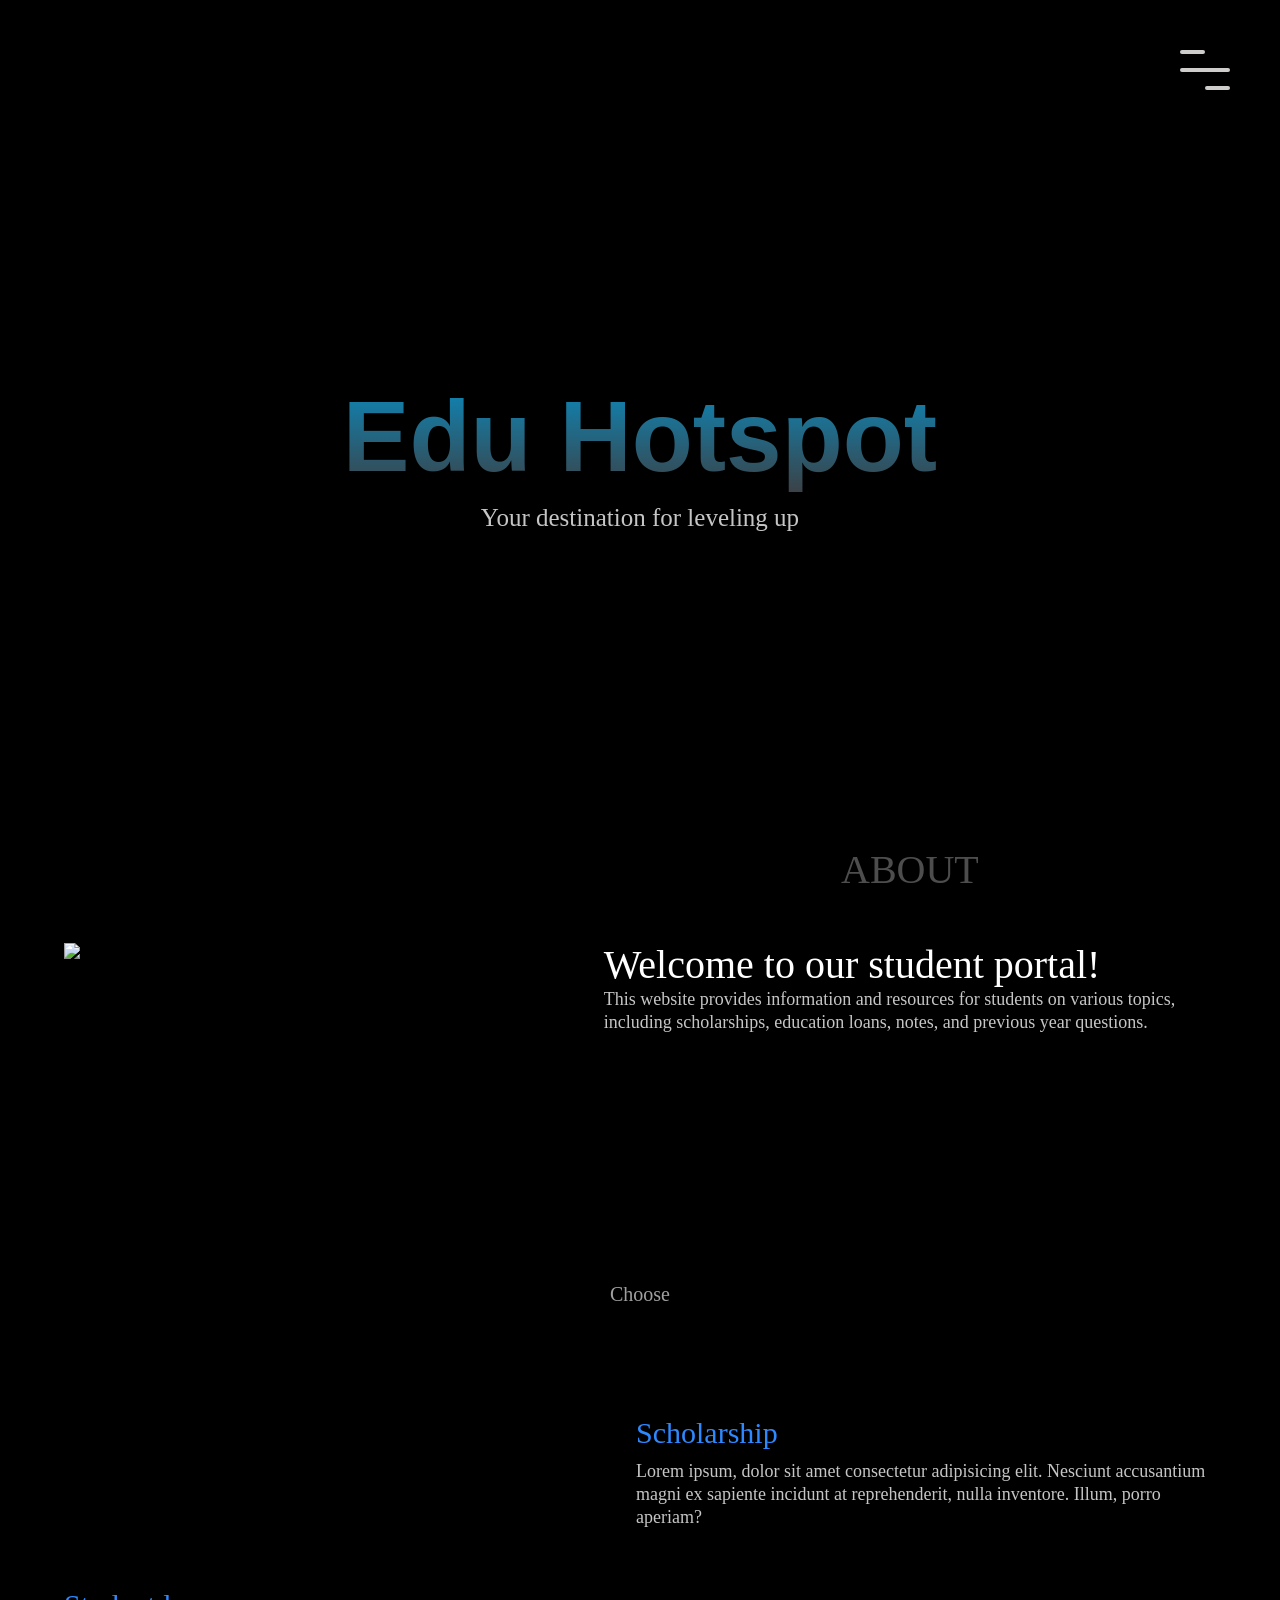
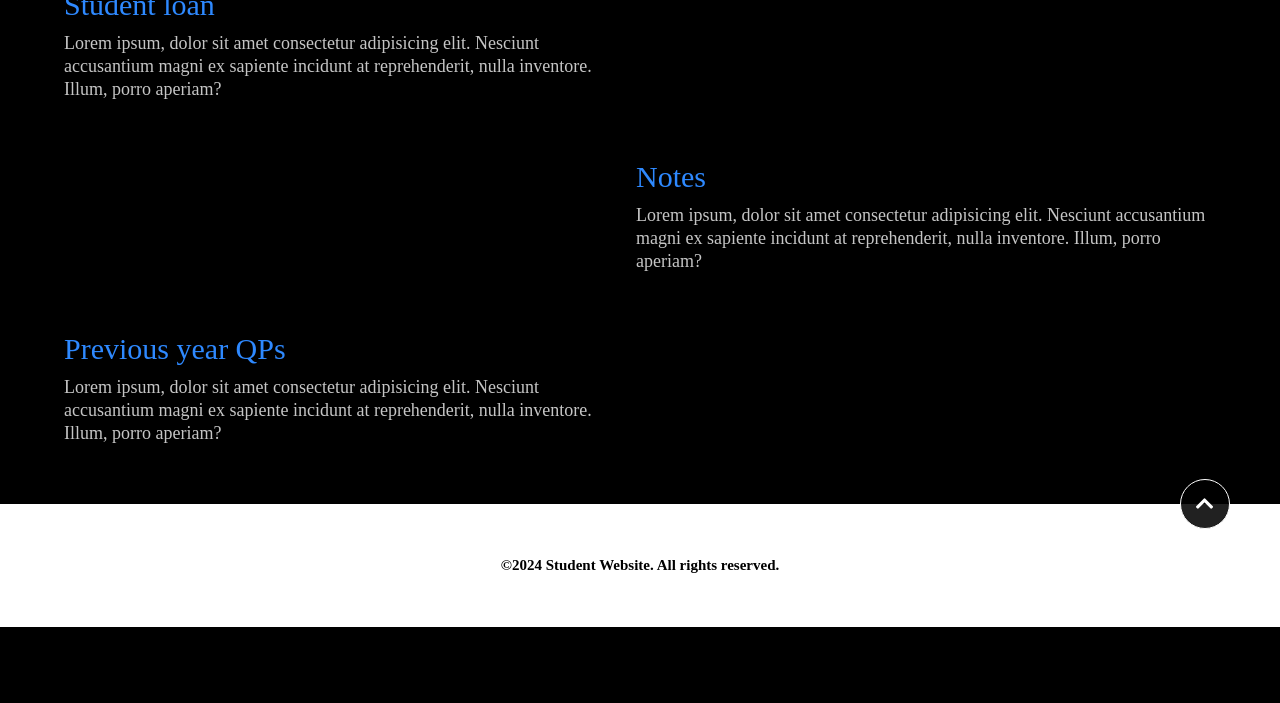
==== index.html @ d79ca54a "Add files via upload" ====
<!DOCTYPE html>
<html lang="en">

<head><script type="text/javascript" src="/___vscode_livepreview_injected_script"></script>
    <meta charset="UTF-8">
    <meta name="viewport" content="width=device-width, initial-scale=1">
    <title>EduHotspot</title>
    <link rel="stylesheet" href="https://unpkg.com/aos@next/dist/aos.css" />
    <link rel="stylesheet" href="https://use.fontawesome.com/releases/v5.7.2/css/all.css"
        integrity="sha384-fnmOCqbTlWIlj8LyTjo7mOUStjsKC4pOpQbqyi7RrhN7udi9RwhKkMHpvLbHG9Sr" crossorigin="anonymous">
    <link rel="stylesheet" href="main.css">
    <link rel='icon' href='favicon.ico' type='image/x-icon'/>
    <link href="//db.onlinewebfonts.com/c/bd317adf74e5e7e564eb61ce9926cc6d?family=Gotham" rel="stylesheet" type="text/css"/>
    <link href="//db.onlinewebfonts.com/c/9a2bc11be56851dde98c1b49302cc21a?family=Gotham+Medium" rel="stylesheet" type="text/css"/>
    <link href="//db.onlinewebfonts.com/c/0923ee644c97a87d70269aa80a6f1e79?family=The+Historia+Demo" rel="stylesheet" type="text/css"/>
    <meta name="google-site-verification" content="9P7lBLkCpxEcZAig0uq5LQzN-YUIhlLA37V1Gj3avcg" />
</head>

<body>
    <header>
        <div class="left-circ" >
                <img src="images/Group 1953.svg" alt="" >
            </div>
            <div class="circle-img" >
                <img src="images/Group 1951.svg" alt="" >
            </div>
        <div class="menu-toggler">
            <div class="bar half start"></div>
            <div class="bar"></div>
            <div class="bar half end"></div>
        </div>
        <nav class="top-nav">
            <ul class="nav-list">
                <li>
                    <a href="index.html" class="nav-link">Home</a>

                </li>
                <li>
                    <a href="#about" class="nav-link">About</a>

                </li>
                <li>
                    <a href="scholarship.html" class="nav-link">Scholarship</a>

                </li>
                <li>
                    <a href="#portfolio" class="nav-link">Notes</a>

                </li>
                <li>
                    <a href="#experience" class="nav-link">Question Papers</a>
                </li>
                <li>
                    <a href="#experience" class="nav-link">Question Papers</a>
                </li>
                <li>
                    <a href="#experience" class="nav-link">Question Papers</a>
                </li>
                <li>
                    <a href="#experience" class="nav-link">Question Papers</a>
                </li>
               
            </ul>
        </nav>
        <div class="landing-text">
           
           
            <h1>Edu Hotspot</h1>
            <h6>Your destination for leveling up</h6>
            <div class="scrolldown">
                <span></span>
                <span></span>
                <span></span>
            </div>
        </div>
        
    </header>

    <section class="about" id="about">
        <div class="container">
            <div class="profile-img" >
                <img src="images\EduHotspotLogo.jpg"  data-aos="fade-up" data-aos-delay="300ms">
                
            </div>
            <div class="skills-img" >
                <img src="images/blackball.svg" alt="" >
            </div>
            
            <div class="about-details" data-aos="fade-up" data-aos-delay="300ms" >
                <div class="about-heading">
                    <h1>About</h1>
                    
                </div>
                <br>
                <h1>Welcome to our student portal!</h1>
        <p>This website provides information and resources for students on various topics, including scholarships, education loans, notes, and previous year questions.</p>     
            </div>
            
        </div>
    </section>

    <section class="services" id="services" >
        
        
    </section>

    <section class="portfolio" id="portfolio">
        <div class="container">
            <div class="section-heading">
                <h6>Choose</h6>
            </div>
            <div class="portfolio-item" data-aos="fade-in" data-aos-duration="300ms">
                <div class="portfolio-img has-margin-right">
                    <img src="images/portitem2.png" alt="">
                </div>
                <div class="portfolio-description">
                    <a href="scholarship.html"><h1>Scholarship</h1></a>
                    <p>
                        Lorem ipsum, dolor sit amet consectetur adipisicing elit. Nesciunt accusantium magni ex sapiente incidunt at reprehenderit, nulla inventore. Illum, porro aperiam? 
                        </p>
                </div>
            </div>
            <div class="portfolio-item" data-aos="fade-in" data-aos-duration="300ms">
                <div class="portfolio-description has-margin-right">
                    <a href="student loan.html"><h1>Student loan</h1></a>
                    <p>
                        Lorem ipsum, dolor sit amet consectetur adipisicing elit. Nesciunt accusantium magni ex sapiente incidunt at reprehenderit, nulla inventore. Illum, porro aperiam?
                    </p>
                </div>
                <div class="portfolio-img has-margin-left">
                    <img src="images/portitem1.png" alt="">
                </div>
            </div>
            <div class="portfolio-item" data-aos="fade-in" data-aos-duration="300ms">
                <div class="portfolio-img has-margin-right">
                    <img src="images/portitem3.png" alt=""> 
                </div>
                <div class="portfolio-description">
                    <a href="notes.html"><h1>Notes</h1></a>
                    <p>
                        Lorem ipsum, dolor sit amet consectetur adipisicing elit. Nesciunt accusantium magni ex sapiente incidunt at reprehenderit, nulla inventore. Illum, porro aperiam?
                    </p>

                </div>
            </div>
            <div class="experience-img" >
                <img src="images/Group 1949.svg" alt="" >
            </div>
            <div class="portfolio-item" data-aos="fade-in" data-aos-duration="300ms">
                <div class="portfolio-description has-margin-right">
                    <a href="pyqs.html"><h1>Previous year QPs</h1></a>
                    <p>
                        Lorem ipsum, dolor sit amet consectetur adipisicing elit. Nesciunt accusantium magni ex sapiente incidunt at reprehenderit, nulla inventore. Illum, porro aperiam?
                    </p>
                </div>
                <div class="portfolio-img has-margin-left">
                    <a href="pyqs.html"><img src="images/portitem1.png" alt=""></a>
                </div>
            </div>
            
            
        </div>
    </section>

   
    <footer class="copyright">
        <div class="up" id="up">
            <i class="fas fa-chevron-up"></i>
        </div>
        <p>&copy;2024 Student Website. All rights reserved.</p>
    </footer>
    <script src="https://ajax.googleapis.com/ajax/libs/jquery/3.3.1/jquery.min.js"></script>
    
    <script src="https://unpkg.com/aos@next/dist/aos.js"></script>
    <script src="main.js"></script>
</body>
</html>
---- main.css ----
@import url(//db.onlinewebfonts.com/c/0923ee644c97a87d70269aa80a6f1e79?family=The+Historia+Demo); 
@font-face {font-family: "The Historia Demo"; src: url("//db.onlinewebfonts.com/t/0923ee644c97a87d70269aa80a6f1e79.eot"); src: url("//db.onlinewebfonts.com/t/0923ee644c97a87d70269aa80a6f1e79.eot?#iefix") format("embedded-opentype"), url("//db.onlinewebfonts.com/t/0923ee644c97a87d70269aa80a6f1e79.woff2") format("woff2"), url("//db.onlinewebfonts.com/t/0923ee644c97a87d70269aa80a6f1e79.woff") format("woff"), url("//db.onlinewebfonts.com/t/0923ee644c97a87d70269aa80a6f1e79.ttf") format("truetype"), url("//db.onlinewebfonts.com/t/0923ee644c97a87d70269aa80a6f1e79.svg#The Historia Demo") format("svg"); }

@import url(//db.onlinewebfonts.com/c/9a2bc11be56851dde98c1b49302cc21a?family=Gotham+Medium);
@font-face {font-family: "Gotham Medium"; src: url("//db.onlinewebfonts.com/t/9a2bc11be56851dde98c1b49302cc21a.eot"); src: url("//db.onlinewebfonts.com/t/9a2bc11be56851dde98c1b49302cc21a.eot?#iefix") format("embedded-opentype"), url("//db.onlinewebfonts.com/t/9a2bc11be56851dde98c1b49302cc21a.woff2") format("woff2"), url("//db.onlinewebfonts.com/t/9a2bc11be56851dde98c1b49302cc21a.woff") format("woff"), url("//db.onlinewebfonts.com/t/9a2bc11be56851dde98c1b49302cc21a.ttf") format("truetype"), url("//db.onlinewebfonts.com/t/9a2bc11be56851dde98c1b49302cc21a.svg#Gotham Medium") format("svg"); }/*Start global*/


*{
    margin: 0;
    padding: 0;
    box-sizing: border-box;
    
}

html{
    font-size: 10px;
    font-family: 'Gotham Medium';
    color: #c5c5c5;
}

body{
    width: 100%;
    height: 100%;
    background: black no-repeat center fixed;
    background-size: cover;
}

section{
    padding: 6rem 0;
}

a{
    text-decoration: none;
    color:#2e89ff;
}

address { 
    display: block;
    font-style: normal;
    font-size: 1.8rem;
  } 

p{
    font-family: 'Gotham Medium';
    line-height: .6cm;
    font-size: 1.8rem;
    font-weight: 200;
}

img{
    width: 100%;
}


/*End global*/

/*Start reusable*/
.container{
    width: 90%;
    max-width: 120rem;
    height: 100%;
    margin: 0 auto;
    position: relative;
}

.section-heading{
    text-align: center;
    margin-bottom: 10rem;
}

.section-heading h1{
    font-size: rem;
    color: rgb(255, 255, 255);    
    font-weight: 400;
    position: relative;
    margin-bottom: 1.5rem
}

.section-heading h1::before,
.section-heading h1::after{
  content: '';
  position: absolute;
  bottom: -.8rem;
  left: 50%;
  transform: translateX(-50%);
  background-color: rgba(255, 255, 255, 0.842);
}

.section-heading h1::before{
  width: 10rem;
  height: 3px;
  border-radius: .8rem;
  }

.section-heading h1::after{
    width: 1.5rem;
    height: 1.5rem;
    border-radius: 100%;
    bottom: -1.3rem;
    }
  

.section-heading h6{
    margin-top: 1rem;
    font-size: 2rem;
    font-weight: 300;
    color: rgb(160, 160, 160);
    }

.has-margin-right{
    margin-right: 5rem;
}
.has-margin-left{
    margin-left: 5rem;
}
/*End reusable*/

/*Start header*/
header{
    width: 100%;
    height: 90vh;
}

.top-nav{
    width: 100%;
    height: 100vh;
    position: fixed;
    top: -100vh;
    z-index: 50;
    background-color: #1e1e35e8;
    border-bottom-right-radius: 100%;
    border-bottom-left-radius: 100%;
    transition: all 650ms cubic-bezier(1,0,0,1);
}

.nav-list{
    list-style: none;
    width: 100%;
    height: 100%;
    display: flex;
    justify-content: center;
    align-items: center;
}

li{
    margin: 0 2rem;
}


.nav-link{
    font-family: 'The Historia Demo' ;   
    font-size: 5rem;
    padding: 1rem;
    color: #eee;
    text-decoration: none;
}

.nav-link:hover,
.nav-link:focus{
    background: linear-gradient(#f0c800ce,#ff5a3dcb);
    -webkit-background-clip: text;
    -webkit-text-fill-color: transparent;
}

.top-nav.open{
    top: 0;
    border-radius: initial;
}
#about > div > div.about-details.aos-init.aos-animate > h1{
    font-size: 70px;
}

.menu-toggler{
    position: absolute;
    top: 5rem;
    right: 5rem;
    width: 5rem;
    height: 4rem;
    display: flex;
    flex-direction: column;
    justify-content: space-between;
    cursor: pointer;
    z-index: 1500;
    transition: transform 850ms ease-out;
}

.menu-toggler.open{
    transform: rotate(-45deg);
}

.bar{
    background: rgb(207, 204, 204);
    width: 100%;
    height: 4px;
    border-radius: .8rem;
}

.bar.half{
    width: 50%;
}

.bar.start{
    transform-origin: right;
    transition: transform 650ms cubic-bezier(.54,-.81,.57,.57);
}

.open .bar.start{
    transform: rotate(-450deg) translateX(.8rem);
}
.bar.end{
    align-self: flex-end;
    transform-origin: left;
    transition: transform 650ms cubic-bezier(.54,-.81,.57,.57);
}
.open .bar.end{
    transform: rotate(-450deg) translateX(-.8rem);
}
.landing-text{
    position: absolute;
    top: 50%;
    left: 50%;
    transform: translate(-50%, -50%);
    width: 100%;
    text-align: center;
    z-index: 1;

}

.landing-text h1{
    font-size: 100px;
    font-family:sans-serif;
    background: linear-gradient(#08b3f7ce,#504a4acb);
    -webkit-background-clip: text;
    -webkit-text-fill-color: transparent;
    padding: 1rem;
    user-select: none;
}

.landing-text h6{
    font-size: 2.5rem;
    font-weight: 300;
}

.left-circ{
    position: relative;
    height: 75%;
    width: 17%;
    top: 10%;
    animation:move2 4s infinite;
    animation-delay: 0s;
}
.circle-img{
    position: absolute;
    width: 18%;
    height: 11%;
    right: 0%;
    top: 30%;
    animation:move 4s infinite;
    animation-direction: initial;

}

.landing-text .scrolldown{
    position: absolute;
    bottom: -20rem;
    left: 50%;
    width: 40px;
    height: 40px;
    background-color: rgba(255, 255, 255, 0);
    transform: translateY(-80px) translateX(-50%)
    rotate(45deg);
}

 .scrolldown span{
    position: absolute;
    top: 0;
    left: 0;
    display: block;
    width: 100%;
    height: 100%;
    border-bottom: 2px solid #fff ;
    border-right: 2px solid #fff ;
    animation: animate 1.5s linear infinite;
    opacity: 0;
}

.scrolldown span:nth-child(1){
    transform: translate(-15px, -15px);
    animation-delay: -0.4s;
}
.scrolldown span:nth-child(2){
    transform: translate(0, 0);
    animation-delay: -0.2s;
    
}
.scrolldown span:nth-child(3){
    transform: translate(15px,15px);
    animation-delay: 0s;
}

@keyframes animate{
    0%{
        top: -5px;
        left: -5px;
        opacity: 0;
    }
    25%{
        top: 0px;
        left: 0px;
        opacity: 1;
    }
    50%, 100%{
        top: 5px;
        left: 5px;
        opacity: 0;
    }
}
/*End header*/

/*Start about*/
.about .container{
    display: flex;
    align-items: center;
    justify-content: center;
}

.about-heading{
    text-align: center;
    text-transform: uppercase;
    line-height: 0;
    margin-bottom: 6rem;
}
.about-heading h1{
    font-size: 10rem;
    opacity: .3;
    font-weight: 500;
}

.about-heading h6{
    font-size: 2rem;
    font-weight: 400;
}
.container{
    position: relative;
}

.about-details h1{
    font-size: 4rem;
    font-weight: 400;
    color: white;
}

.about-details a:hover{
    color: #0059ff;
}

.profile-img{
    flex: .8;
    margin-right: 5rem;
}

.about-details{
    flex: 1;
}

.social-media{
    margin-top: 5rem;
}

.social-media i{
    font-size: 5rem;
    transition: color 650ms;
}

.fa-medium:hover{
    color: #ffffff;
}

.fa-github-square:hover{
    color: #ffffff;
}

.fa-linkedin:hover{
    color: #ffffff ;
}


.fa-twitter-square:hover{
    color: #ffffff ;
}

.fa-behance-square:hover{
    color: #ffffff ;
}

.skills-img{
    position: absolute;
    width: 25%;
    height: 15%;
    top: 100%;
    right: 0%;
    animation:move2 4s infinite;
}


/*End about*/

/*Start services*/
.services-img{
    position: absolute;
    left:-10%;
    top: 70rem;
    height: 10%;
    width: 15%;
    animation:move2 4s infinite;
}

.my-skills{
    border-top: 4px solid #ff5a3d;   
    position: relative;
    margin-top: 15rem;
    display: grid;
    grid-template-columns: repeat(auto-fit, minmax(15rem,1fr));
    grid-gap: 3rem;
    text-align: left;
}
.skill{
    display: flex;
    flex-direction: column;
    justify-content: left;
    align-items: left;
}

.skill h3{
    text-align: left;
    color: #ffee00;
    letter-spacing: 2px;
    font-size: large;
    margin: 2rem -2px 2rem 0;

}
.skill h1{
    text-align: left;
    letter-spacing: 2px;
    margin: 2rem -2px 2rem 0;
}

.my-skills .skill{
    border-right: none;
    margin-right:  1rem;
    padding-right: 1rem;
    position: relative;
}


.my-skills .skill:last-of-type{
    padding-bottom: 0;
    margin-bottom: 0;
    border: none;
}


.my-skills .skill::before,
.my-skills .skill::after{
    position: absolute;
    display: grid;
    left: 0%;
    transform: translateX(-50%);
}

.my-skills .skill::before{
    content: attr(data-date);
    top: -5rem;
    text-align-last: auto;
    text-align: right;
    font-size: 1.5rem;
    color: white;
    margin-left: 5rem;
}

.my-skills .skill::after{
    top: -1rem;
    content: '';
    box-shadow: 0 0 0 4px #ff5a3d;
    border-radius: 100%;
    height: 1.5rem;
    width: 1.5rem; 
    background-color: #ffe838;
}

.my-skills a{
    color:#ff961e;
    font-size: 1.5rem;
    text-decoration: underline;
}
.my-skills a:hover{
color:#c26700;
}
/*End services*/

/*Start portfolio*/
.portfolio-item{
    display: flex;
    align-items: center;
    justify-content: center;
    margin-bottom: 5rem;
}
.portfolio-item:last-child{
    margin-bottom: 0;
}

.portfolio-img{
    flex: .9;
}

.portfolio-description{
    flex: 1;
    font-size: 4rem;
}

.portfolio-description h1{
    font-size: 3rem;
    margin: 1rem 0;
    font-weight: 400;
}
.portfolio-description h6{
    font-size: 1.5rem;
    text-transform: uppercase;
    font-weight: 350;
    opacity: .6;
    margin-bottom: 0rem;
    
}

.portfolio-description .cta{
    display: inline-block;
    margin-top: 2.5rem;
    font-size: 1.5rem;
    text-transform: uppercase;
    color: #2e89ff;
}

.portfolio-description .cta:hover{
    color: #0059ff;
}


/*End services*/

/*Start timeline*/
.timeline ul{
    border-left: 4px solid #ffe838;
    border-radius: .8rem;
    background-color: rgba(29, 29, 29, 0.616);
    margin: 0 auto;
    position: relative;
    padding: 5rem;
    list-style: none;
    text-align: left;
    width: 70%;

}

.timeline h1{
    
    letter-spacing: 1px;
    text-transform: uppercase;
    font-weight: 400;
    margin-bottom: 1rem;
    color: #ffffff;
    
}

.timeline .date{
    border-bottom: 1px solid rgba(255, 255, 255, 0.281);
    margin-bottom:  1rem;
    padding-bottom: 1rem;
    position: relative;
}

.timeline .date:last-of-type{
    padding-bottom: 0;
    margin-bottom: 0;
    border: none;
}

.timeline .date::before,
.timeline .date::after{
    position: absolute;
    display: block;
    top: 50%;
    transform: translateY(-50%);
    
}
.timeline a{
    text-decoration: underline;
    color:#ffae17;
    font-size: 1.5rem;
     
}

.timeline a:hover{
    color: #cf8906;
}

.timeline .date::before{
    content: attr(data-date);
    left: -25rem;
    text-align: right;
    min-width: 12rem;
    font-size: 1.5rem;
    color: white;
    width: 8rem;  
    text-align: center;
}

.timeline .date::after{
    content: '';
    box-shadow: 0 0 0 4px #ffe838;
    border-radius: 100%;
    left: -8rem;
    height: 1.5rem;
    width: 1.5rem;
    background-color: #313534;
}
.experience-img{
    position: absolute;
    height: 50%;
    width: 20%;
    right: 0%;
    animation:move 4s infinite;
}

.contact-img{
    position: relative;
    left: -10%;
    width: 15%;
    height: 15%;
    animation:move2 4s infinite;

}


/*End timeline*/

/*Start contact*/
/*End contact*/

/*Start footer*/
.copyright{
    width: 100%;
    text-align: center;
    vertical-align: middle;
    background-color: #ffffff;
    padding: 5rem 0;
    position: relative;
}

.up{
    position: absolute;
    width: 5rem;
    height: 5rem;
    border: 1px white solid;
    background-color: #000000de;
    top: -2.5rem;
    right: 5rem;
    border-radius: 100%;
    display: flex;
    animation: pulse 2s infinite;
    cursor: pointer;
    }


.up i{
    color: #ffffff;
    font-size: 2rem;
    margin: auto;
   
} 

.copyright p{
    font-size: 1.5rem;
    color: black;
    font-weight: 600;
    font-family: 'Gotham Medium';
    
}

/*End footer*/

/*Start animations*/
@keyframes move{
    0% {
		transform: scale(0.95);
		box-shadow: 0 0 0 0 rgba(0, 0, 0, 0.7);
	}

	70% {
		transform: scale(1);
		box-shadow: 0 0 0 10px rgba(0, 0, 0, 0);
	}

	100% {
		transform: scale(0.95);
		box-shadow: 0 0 0 0 rgba(0, 0, 0, 0);
	}
  
}
@keyframes move1{
    0% {
		transform: scale(1.05);
		box-shadow: 0 0 0 0 rgba(0, 0, 0, 0.7);
	}

	70% {
		transform: scale(1);
		box-shadow: 10 0 0 0px rgba(0, 0, 0, 0);
	}

	100% {
		transform: scale(1.05);
		box-shadow: 0 0 0 0 rgba(0, 0, 0, 0);
	}
  
}
@keyframes move2{
    100% {
		transform: scale(1.15);
		box-shadow: 0 0 0 0 rgba(0, 0, 0, 0);
	}

	70% {
		transform: scale(1);
		box-shadow: 10 0 0 0px rgba(0, 0, 0, 0);
	}

	0% {
		transform: scale(1.15);
		box-shadow: 0 0 0 0 rgba(0, 0, 0, 0.7);
	}
  
}
@keyframes pulse{
    0%{
        box-shadow: 0 0 0 0 rgba(253,87,191,.99);
    }
    70%{
        box-shadow: 0 0 0 0 rgba(253,87,191,0);
    }
    100%{
        box-shadow: 0 0 0 0 rgba(253,87,191,0);
    }
}


/*End animations*/

/*Start media queries*/
@media screen and (max-width: 768px){
    body{
        width: 100%;
        height: 100%;
        background: black no-repeat center fixed;
        background-size: cover;
    }
    p{
        font-size: small;
    }
    .section-heading h1::after{
        width: 1.3rem;
        height: 1.3rem;
        border-radius: 100%;
         
        }

    .landing-text h1{
        font-size: 15rem;

    }
    .landing-text h6{
        font-size: 1.7rem;
    }
    .nav-list{
        flex-direction: column;
    }

    li{
        margin: 2rem 0;

    }
    .nav-link{
        font-size: 4.5rem;
    }

    .circle-img{
        width: 25%;
        height: 40%;
        top: 50rem;
    }

    .profile-img{
        flex: 1;
    }

    .about-heading h1{
        font-size: 8rem;
    }

    .section-heading h1{
        font-size: 3rem;

    }
    .about-details h3{
        font-size: 2rem;
        font-weight: 400;
        color: white;
    }
   
    .about-details .nav-list{
        flex-direction:  initial;

    }

    .about-details li{
        margin: 0 2rem;
    }

    .skills-img{
        top: 50rem;
    }

    .services-img{
        top: 100rem;
     
    }
    .my-skills{
        border-top: 4px solid #ff5a3d;   
        position: relative;
        margin-top: 10rem;
        display: grid;
        margin-left: 3rem;
        grid-template-columns: repeat(auto-fit, minmax(13rem,1fr));
        grid-gap: 1rem;
        text-align: left;
    }
    .skill{
        display: flex;
        flex-direction: column;
        justify-content: left;
        align-items: left;
         
    }
    
    .skill h3{
        text-align: left;
        color: #ffee00;
        letter-spacing: 2px;
        font-size: medium;
        margin: 2rem -2px 2rem 0;
    
    }
    .skill h1{
        text-align: left;
        letter-spacing: 1px;
        margin: 2rem -2px 2rem 0;
    }
    
    .my-skills .skill{
        border-right: none;
        margin-right:  0rem;
        padding-right: 0rem;
        position: relative;
    }
    
    
    .my-skills .skill:last-of-type{
        padding-bottom: 0;
        margin-bottom: 0;
        border: none;
    }
    
    
    .my-skills .skill::before,
    .my-skills .skill::after{
        position: absolute;
        display: grid;
        left: 0%;
        transform: translateX(-50%);
    }
    .my-skills a{
            color:#ff961e;
            font-size: 1.5rem;
            text-decoration: underline;
    }
    .my-skills a:hover{
        color:#c26700;
    }

    .my-skills .skill::before{
        content: attr(data-date);
        top: -5rem;
        text-align-last: auto;
        text-align: right;
        min-width: 12rem;
        font-size: 1.5rem;
        color: white;
        text-align: center;
        margin-left: 2rem;
    }
    
    .my-skills .skill::after{
        top: -1rem;
        content: '';
        box-shadow: 0 0 0 4px #ff5a3d;
        border-radius: 100%;
        height: 1.5rem;
        width: 1.5rem; 
        background-color: #ffe838;
    }

    .icon-container{
        width: 7rem;
        height: 7rem;
    }

    .icon-container i{
        font-size: 4rem;
    }

    .timeline ul{
        margin: 0 0 0 auto;
    }

    .timeline .date::before{
        left: -20rem;
    }
    .timeline .date::before{
        font-size: 1.3rem;
        padding-left: 1rem;
        width: 5rem;  
        text-align: center;
    }

    .timeline .date::after{
        left: -5.9rem;
    }
    .timeline .date{
        border-bottom: 1px solid rgba(255, 255, 255, 0.281);
        margin-bottom:  1rem;
        font-size: 1rem;
        padding-bottom: 1rem;
        position: relative;
    
    }

}

@media screen and (max-width: 600px){
    .menu-toggler{
        top: 2rem;
        right: 2rem;
    }
    p{
        font-size: small;
    }

    .landing-text .scrolldown{
        width: 30px;
        height: 30px;    
    }

    .landing-text h1{
        font-size: 8rem;

    }
    .landing-text h6{
        font-size: 1.4rem;
    }
    .nav-link{
        font-size: 3.5rem;
    }

    .about-heading h1{
        font-size: 7rem;
    }

    .about-details h3{
        font-size: 2rem;
        font-weight: 300;
        color: white;
    }
   
 
    .about .container{
        display: list-item;       
    }
    .circle-img{
        width: 30%;
        height: 45%;
        top: 60rem;
    }
    .left-circ{
        width: 30%;
        height: 70%;
        top: 5%
    }

    .services-img{
        width: 22%;
        height: 15%;
        top: 110rem;
    }

    .profile-img{
        top: -10%;
        margin: 0 0 7rem 0;
    }
    
    .skills-img{
        top: 100%;
    }
    .my-skills{
        border-left: 4px solid #ff5a3d;   
        border-top: none;
        position: relative;
        align-items: center;
        display: grid;
        margin: 13rem;
        grid-template-columns: repeat(auto-fit, minmax(25rem,1fr));
        grid-gap: 2.5rem;
        text-align: left;
    }
    .skill{
        display: flex;
        flex-direction: column;
        justify-content: left;
        align-items: left;
    }
    
    .skill h3{
        text-align: left;
        color: #ffee00;
        letter-spacing: 2px;
        font-size: 1.8rem;
        margin: -1.5rem 1px 1rem 2rem;
    
    }
  
    
    .my-skills .skill{
        border-right: none;
        margin-right:  1rem;
        padding-right: 1rem;
        position: relative;
    }
    
    
    .my-skills .skill:last-of-type{
        padding-bottom: 0;
        margin-bottom: 0;
        border: none;
    }
    
    .my-skills p{
        margin-left: 2rem;
        font-size: 1.5rem;
    }
    .my-skills .skill::before,
    .my-skills .skill::after{
        position: absolute;
        display: grid;
        left: 0%;
        transform: translateX(-50%);
    }
    
    .my-skills .skill::before{
        content: attr(data-date);
        left: -9rem;
        width: 10rem;
        top: -1rem;
        text-align-last: auto;
        min-width: 10rem;
        font-size: 1.5rem;
        color: white;
        text-align: center;
    }
    
    .my-skills .skill::after{
        top: -1rem;
        content: '';
        box-shadow: 0 0 0 4px #ff5a3d;
        border-radius: 100%;
        height: 1.5rem;
        width: 1.5rem; 
        background-color: #ffe838;
    }
    
    .my-skills a{
            color:#ff961e;
            font-size: 1.3rem;
            margin-left: 2rem;
            margin-bottom: 2rem;
    }
    .my-skills a:hover{
        color:#c26700;
    }

    .portfolio-item{
        flex-direction: column;
    }

    .portfolio-description{
        flex: 1;
        font-size: 1.5rem;
    }
    
    .portfolio-description h1{
        font-size: 2rem;
        margin: 1rem 0rem;
        font-weight: 400;
    }

    .portfolio-description h6{
        font-size: 1.5rem;
        text-transform: uppercase;
        font-weight: 300;
        opacity: .6;
        font-family: 'Gotham Medium';
    }
    
    .portfolio-description .cta{
        display: inline-block;
        margin-top: 2.5rem;
        font-size: 1.5rem;
        text-transform: uppercase;
        color: #2e89ff;
    }
    
    .portfolio-img{
        margin: 0 0 2rem 0;
        
    }
    .portfolio-description{
        margin: 0;
        order: 2;
    }

    .timeline p{
        font-size: 1.3rem;
        line-height: .5cm;
    }
    
    .timeline .date::before{
        font-size: 1.3rem;
        left: -18rem;
        width: 5rem;  
        min-width: 10rem;
        text-align: center;
    }

    .timeline h1{
        font-size: 1.5rem;
        text-transform: uppercase;
        font-weight: 300;
        margin-bottom: 1rem;
        
        color: #ffffff;
        
    }
    
    .experience-img{
        width: 25%;
        height: 25%;
    }
   
     
    .up{
        right: 2rem;

    }

    .social-media{
        margin-top: 5rem;
    }
    
    .social-media i{
        font-size: 4.5rem;
        transition: color 650ms;
    }
    address { 
        display: block;
        font-style: normal;
        font-size: 1.5rem;
      } 
    

}


/*End media queries*/
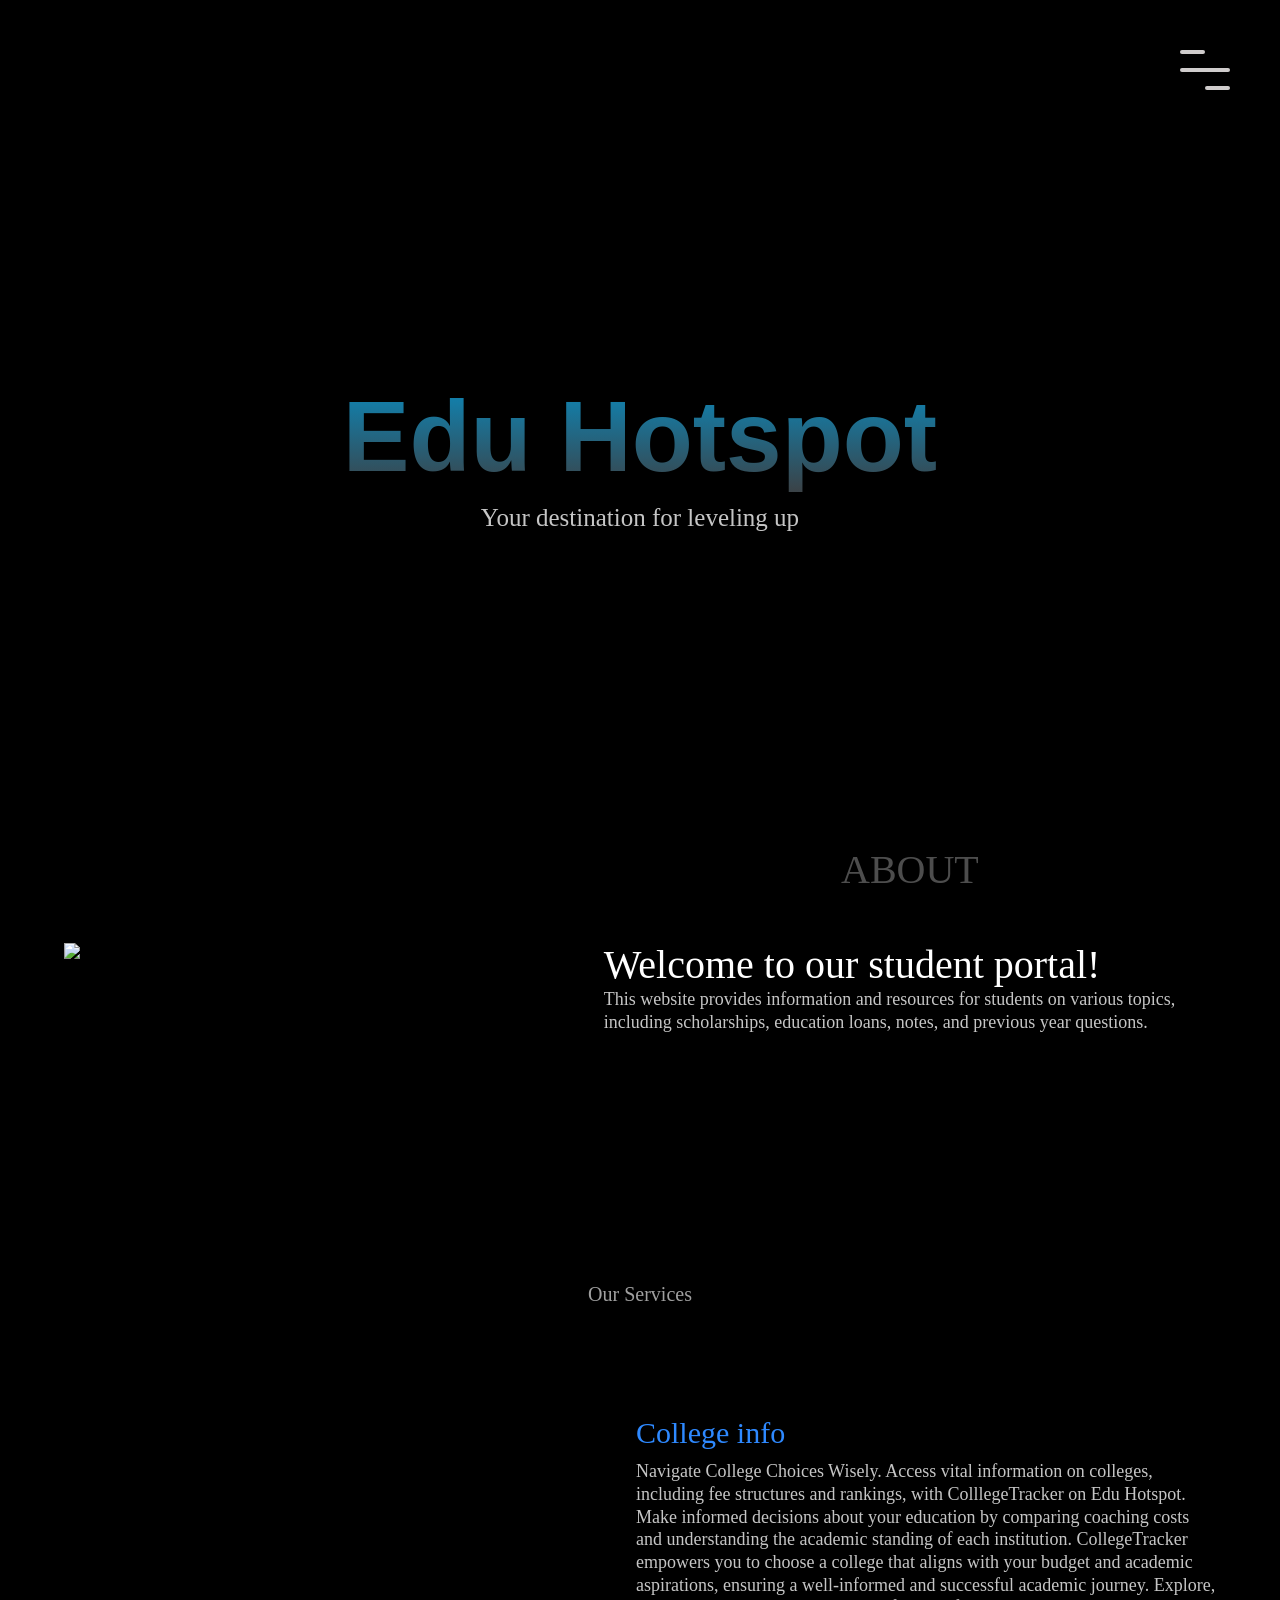
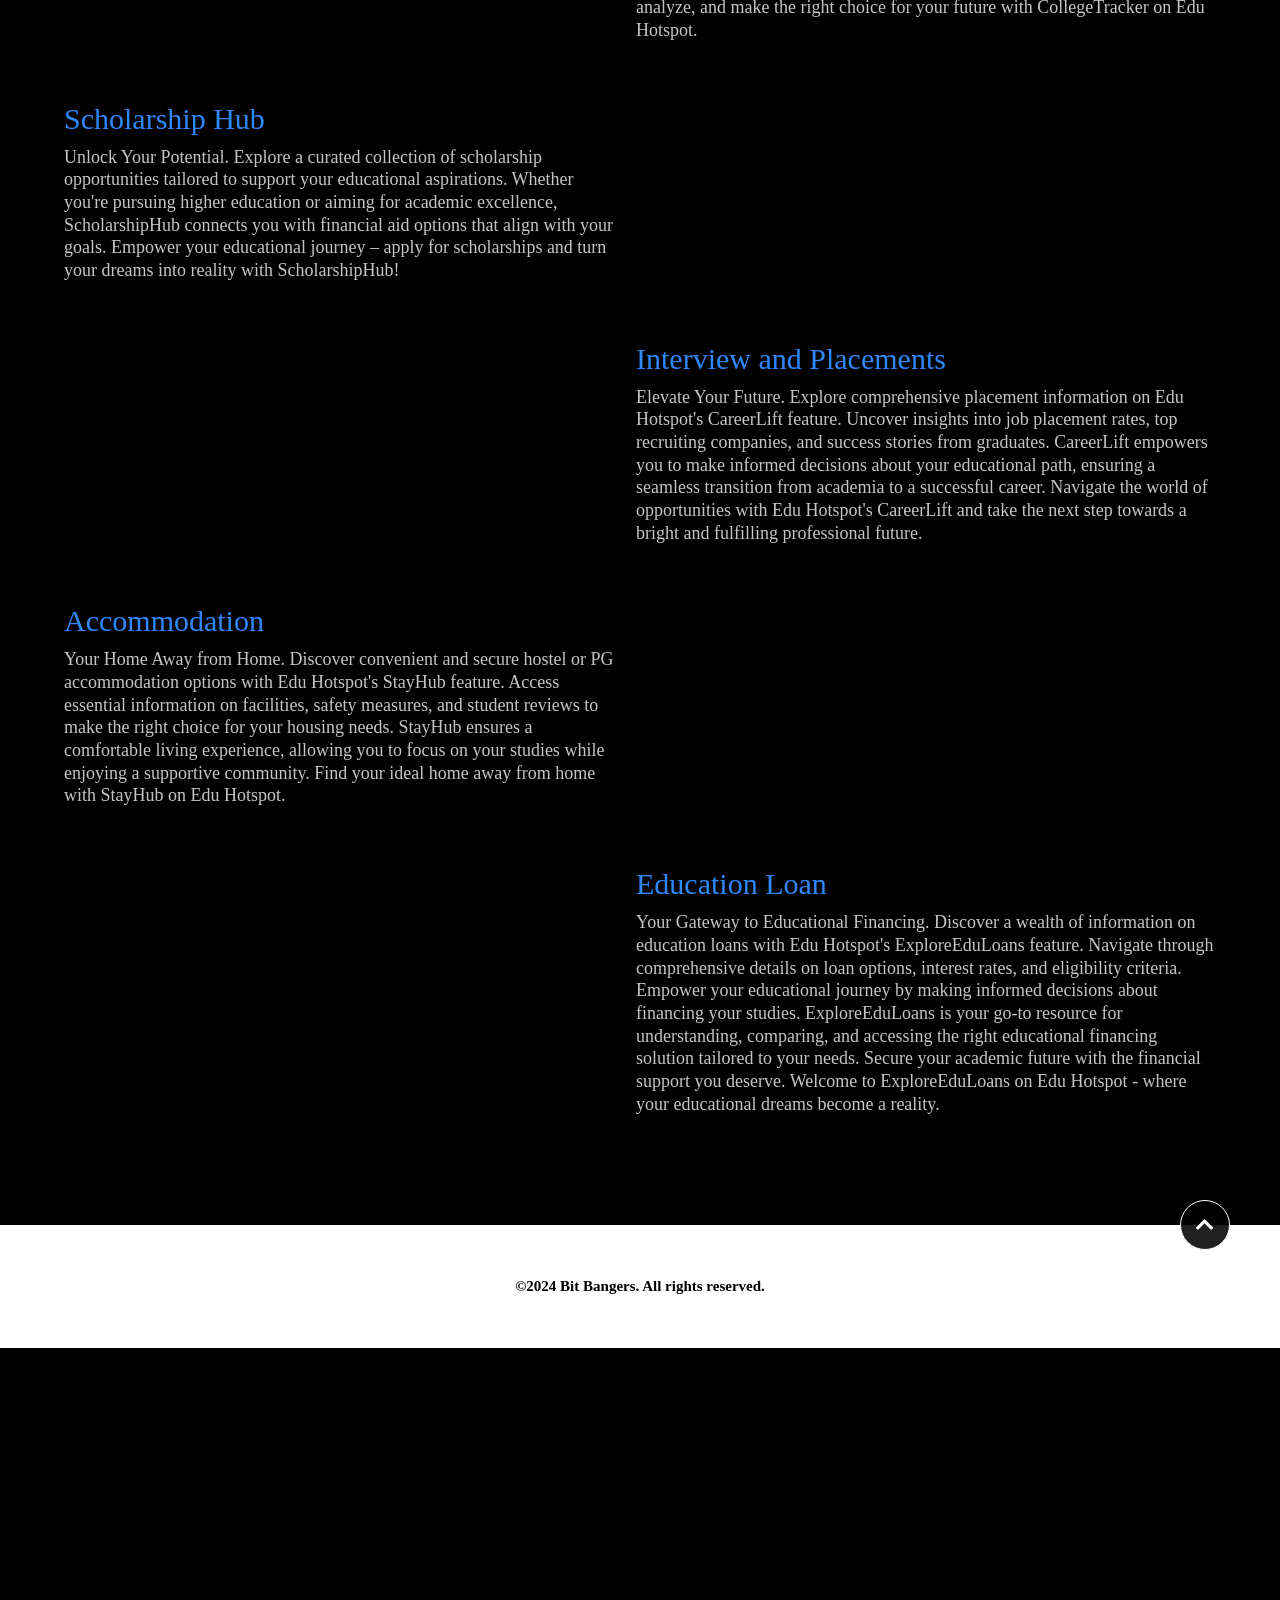
==== commit 6a09731c: "Add files via upload" ====
--- a/index.html
+++ b/index.html
@@ -1,7 +1,7 @@
 <!DOCTYPE html>
 <html lang="en">
 
-<head><script type="text/javascript" src="/___vscode_livepreview_injected_script"></script>
+<head><script type="text/javascript" src="/_vscode_livepreview_injected_script"></script>
     <meta charset="UTF-8">
     <meta name="viewport" content="width=device-width, initial-scale=1">
     <title>EduHotspot</title>
@@ -35,8 +35,13 @@
                     <a href="index.html" class="nav-link">Home</a>
 
                 </li>
+                
                 <li>
-                    <a href="#about" class="nav-link">About</a>
+                    <a href="c info.html" class="nav-link">College Info</a>
+
+                </li>
+                <li>
+                    <a href="student loan.html" class="nav-link">Education Loan</a>
 
                 </li>
                 <li>
@@ -47,17 +52,18 @@
                     <a href="#portfolio" class="nav-link">Notes</a>
 
                 </li>
+                
                 <li>
-                    <a href="#experience" class="nav-link">Question Papers</a>
+                    <a href="https://takeiteasyengineers.com" class="nav-link">Question Papers</a>
                 </li>
                 <li>
-                    <a href="#experience" class="nav-link">Question Papers</a>
+                    <a href="pgs.html" class="nav-link">Accommodation</a>
                 </li>
                 <li>
-                    <a href="#experience" class="nav-link">Question Papers</a>
+                    <a href="interview overview.html" class="nav-link">Interview and Placements</a>
                 </li>
                 <li>
-                    <a href="#experience" class="nav-link">Question Papers</a>
+                    <a href="about us.html" class="nav-link">About us</a>
                 </li>
                
             </ul>
@@ -107,56 +113,65 @@
     <section class="portfolio" id="portfolio">
         <div class="container">
             <div class="section-heading">
-                <h6>Choose</h6>
+                <h6>Our Services</h6>
             </div>
             <div class="portfolio-item" data-aos="fade-in" data-aos-duration="300ms">
                 <div class="portfolio-img has-margin-right">
-                    <img src="images/portitem2.png" alt="">
+                    <img src="images/college info.jpg" alt="">
                 </div>
                 <div class="portfolio-description">
-                    <a href="scholarship.html"><h1>Scholarship</h1></a>
+                    <a href="c info.html"><h1>College info</h1></a>
                     <p>
-                        Lorem ipsum, dolor sit amet consectetur adipisicing elit. Nesciunt accusantium magni ex sapiente incidunt at reprehenderit, nulla inventore. Illum, porro aperiam? 
-                        </p>
-                </div>
+                        Navigate College Choices Wisely. Access vital information on colleges, including fee structures and rankings, with ColllegeTracker on Edu Hotspot. Make informed decisions about your education by comparing coaching costs and understanding the academic standing of each institution. CollegeTracker empowers you to choose a college that aligns with your budget and academic aspirations, ensuring a well-informed and successful academic journey. Explore, analyze, and make the right choice for your future with CollegeTracker on Edu Hotspot.                </div>
             </div>
             <div class="portfolio-item" data-aos="fade-in" data-aos-duration="300ms">
                 <div class="portfolio-description has-margin-right">
-                    <a href="student loan.html"><h1>Student loan</h1></a>
+                    <a href="scholarship.html"><h1>Scholarship Hub</h1></a>
                     <p>
-                        Lorem ipsum, dolor sit amet consectetur adipisicing elit. Nesciunt accusantium magni ex sapiente incidunt at reprehenderit, nulla inventore. Illum, porro aperiam?
-                    </p>
+                        Unlock Your Potential. Explore a curated collection of scholarship opportunities tailored to support your educational aspirations. Whether you're pursuing higher education or aiming for academic excellence, ScholarshipHub connects you with financial aid options that align with your goals. Empower your educational journey – apply for scholarships and turn your dreams into reality with ScholarshipHub!                    </p>
                 </div>
                 <div class="portfolio-img has-margin-left">
-                    <img src="images/portitem1.png" alt="">
+                    <img src="images/scholarship.jpg" alt="">
                 </div>
             </div>
             <div class="portfolio-item" data-aos="fade-in" data-aos-duration="300ms">
                 <div class="portfolio-img has-margin-right">
-                    <img src="images/portitem3.png" alt=""> 
+                    <img src="images/interview.jpg" alt=""> 
                 </div>
                 <div class="portfolio-description">
-                    <a href="notes.html"><h1>Notes</h1></a>
+                    <a href="interview overview.html"><h1>Interview and Placements</h1></a>
                     <p>
-                        Lorem ipsum, dolor sit amet consectetur adipisicing elit. Nesciunt accusantium magni ex sapiente incidunt at reprehenderit, nulla inventore. Illum, porro aperiam?
-                    </p>
+                        Elevate Your Future. Explore comprehensive placement information on Edu Hotspot's CareerLift feature. Uncover insights into job placement rates, top recruiting companies, and success stories from graduates. CareerLift empowers you to make informed decisions about your educational path, ensuring a seamless transition from academia to a successful career. Navigate the world of opportunities with Edu Hotspot's CareerLift and take the next step towards a bright and fulfilling professional future.                    </p>
 
+                </div>
+            </div>
+            <div class="experience-img" >
+                <img src="images/Group 194.svg" alt="" >
+            </div>
+            <div class="portfolio-item" data-aos="fade-in" data-aos-duration="300ms">
+                <div class="portfolio-description has-margin-right">
+                    <a href="pgs.html"><h1>Accommodation</h1></a>
+                    <p>
+                        Your Home Away from Home. Discover convenient and secure hostel or PG accommodation options with Edu Hotspot's StayHub feature. Access essential information on facilities, safety measures, and student reviews to make the right choice for your housing needs. StayHub ensures a comfortable living experience, allowing you to focus on your studies while enjoying a supportive community. Find your ideal home away from home with StayHub on Edu Hotspot.                    </p>
+                </div>
+                <div class="portfolio-img has-margin-left">
+                    <img src="images/accommodation.jpg" alt=""></a>
+                </div>
+            </div>
+            <div class="portfolio-item" data-aos="fade-in" data-aos-duration="300ms">
+                <div class="portfolio-img has-margin-right">
+                    <img src="images/edu loan.jpg" alt=""> 
+                </div>
+                <div class="portfolio-description">
+                    <a href="student loan.html"><h1>Education Loan</h1></a>
+                    <p>
+                        Your Gateway to Educational Financing. Discover a wealth of information on education loans with Edu Hotspot's ExploreEduLoans feature. Navigate through comprehensive details on loan options, interest rates, and eligibility criteria. Empower your educational journey by making informed decisions about financing your studies. ExploreEduLoans is your go-to resource for understanding, comparing, and accessing the right educational financing solution tailored to your needs. Secure your academic future with the financial support you deserve. Welcome to ExploreEduLoans on Edu Hotspot - where your educational dreams become a reality.
                 </div>
             </div>
             <div class="experience-img" >
                 <img src="images/Group 1949.svg" alt="" >
             </div>
-            <div class="portfolio-item" data-aos="fade-in" data-aos-duration="300ms">
-                <div class="portfolio-description has-margin-right">
-                    <a href="pyqs.html"><h1>Previous year QPs</h1></a>
-                    <p>
-                        Lorem ipsum, dolor sit amet consectetur adipisicing elit. Nesciunt accusantium magni ex sapiente incidunt at reprehenderit, nulla inventore. Illum, porro aperiam?
-                    </p>
-                </div>
-                <div class="portfolio-img has-margin-left">
-                    <a href="pyqs.html"><img src="images/portitem1.png" alt=""></a>
-                </div>
-            </div>
+           
             
             
         </div>
@@ -167,7 +182,7 @@
         <div class="up" id="up">
             <i class="fas fa-chevron-up"></i>
         </div>
-        <p>&copy;2024 Student Website. All rights reserved.</p>
+        <p>&copy;2024 Bit Bangers. All rights reserved.</p>
     </footer>
     <script src="https://ajax.googleapis.com/ajax/libs/jquery/3.3.1/jquery.min.js"></script>
     
